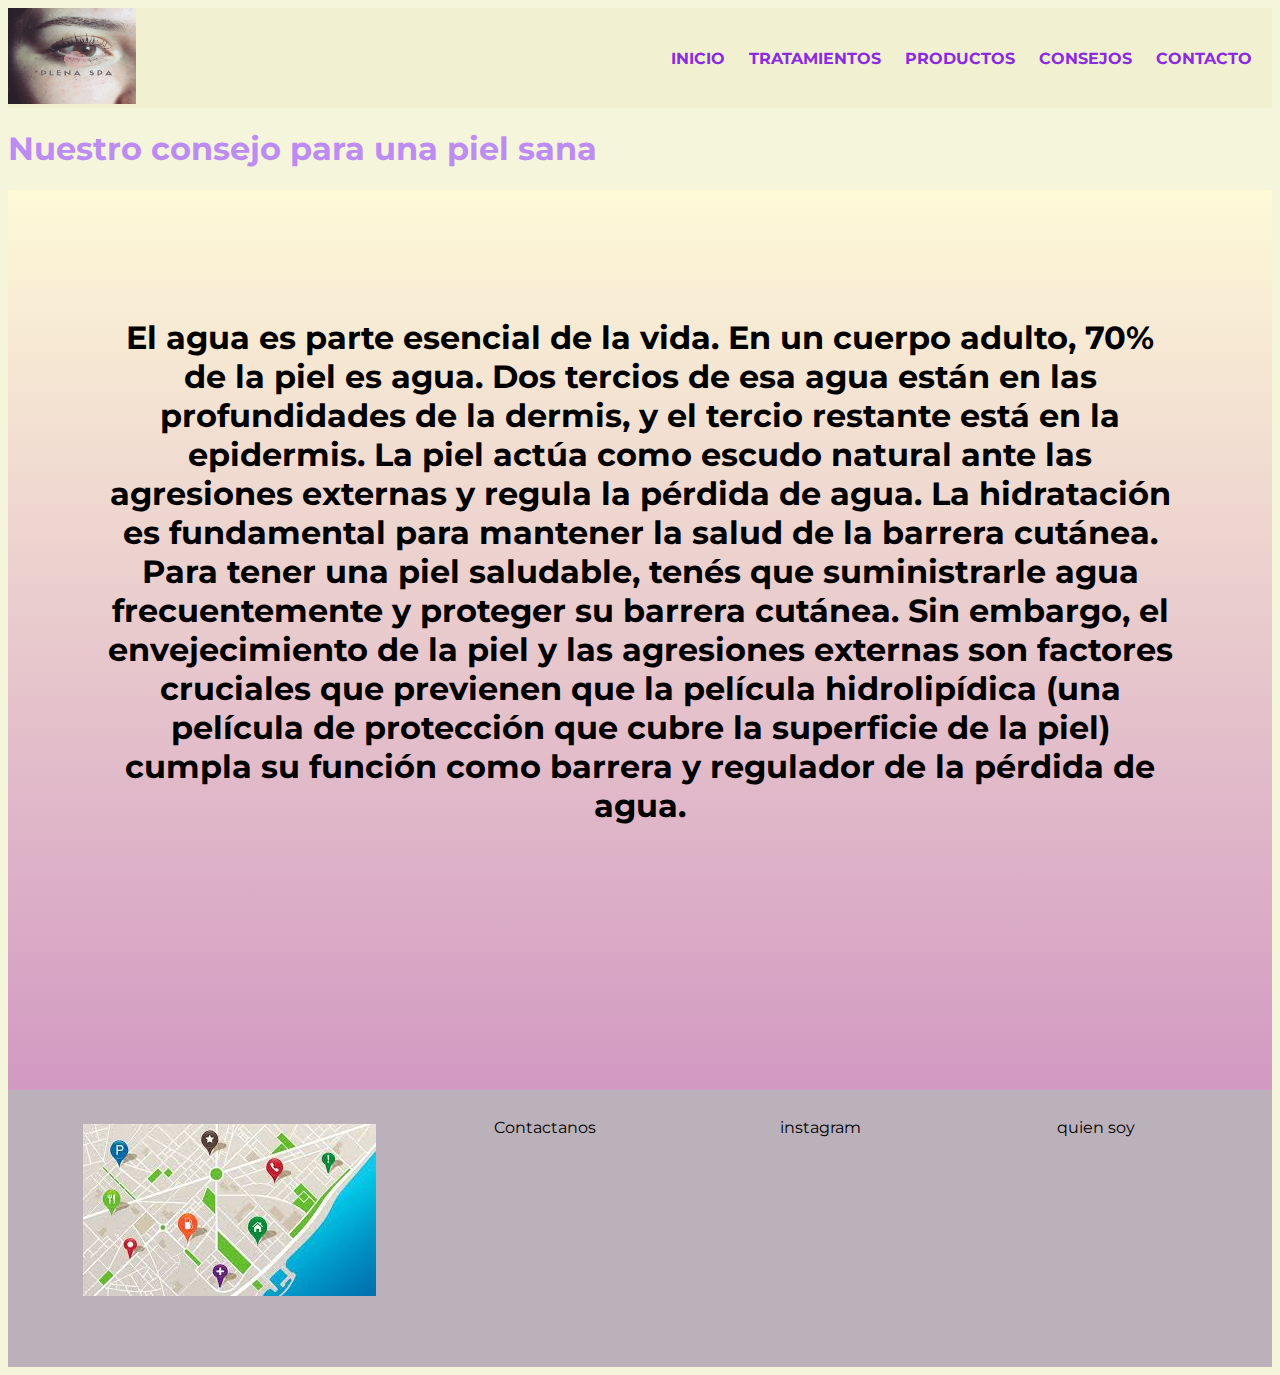
==== pages/Consejos.html @ 4af4bbf7 "se adjunto mi proyecto en una nueva carpeta" ====
<!DOCTYPE html>
<html lang="en">
<head>
    <meta charset="UTF-8">
    <meta http-equiv="X-UA-Compatible" content="IE=edge">
    <meta name="viewport" content="width=device-width, initial-scale=1.0">
    <meta name="description" content="Queremos enseñarte a brindar el mejor cuidado a la salud de tu piel para que logres protegerla de rayos UV, Por eso te damos los mejores consejos">
    <meta name="keywords" content="consejos , salud , piel , UV , cuidado">
    <title>Consejos | Acompañamos la salud de tu piel y queremos enseñarte</title>
    <link rel="stylesheet" href="../css/estilos.css">
    <link rel="stylesheet" href="https://cdnjs.cloudflare.com/ajax/libs/animate.css/4.1.1/animate.min.css">
    <link href="https://cdn.jsdelivr.net/npm/bootstrap@5.1.3/dist/css/bootstrap.min.css" rel="stylesheet" integrity="sha384-1BmE4kWBq78iYhFldvKuhfTAU6auU8tT94WrHftjDbrCEXSU1oBoqyl2QvZ6jIW3" crossorigin="anonymous">
</head>
<body>
    <header>
        <div>
            <a href="../index.html"><img src="../multimedia/plenaspa logo.jpg" alt="logotipo de plena spa" class="tamañoLogo"></a>
        </div>
        <nav class="botonera">
            <ul>
                <li><a href="../index.html">Inicio</a></li>
                <li><a href="../pages/Tratamientos.html">Tratamientos</a></li>
                <li><a href="../pages/Productos.html">Productos</a></li>
                <li><a href="../pages/Consejos.html">Consejos</a></li>
                <li><a href="../pages/Contacto.html">Contacto</a></li>
            </ul>
        </nav>
    </header>
    <h1 class="animate__animated animate__rubberBand">Nuestro consejo para una piel sana</h1>
    <section class="PagConsejo">
            <div class="consejo">
                <p>El agua es parte esencial de la vida. En un cuerpo adulto, 70% de la piel es agua. Dos tercios de esa agua están en las profundidades de la dermis, y el tercio restante está en la epidermis. La piel actúa como escudo natural ante las agresiones externas y regula la pérdida de agua. La hidratación es fundamental para mantener la salud de la barrera cutánea. Para tener una piel saludable, tenés que suministrarle agua frecuentemente y proteger su barrera cutánea.
                Sin embargo, el envejecimiento de la piel y las agresiones externas son factores cruciales que previenen que la película hidrolipídica (una película de protección que cubre la superficie de la piel) cumpla su función como barrera y regulador de la pérdida de agua.</p></div>
    </section>
    <footer class="footer__contenedor">
        <div class="footer__mapa"><img src="../multimedia/maps.jpg" alt="MAPA"></div>
        <div class="footer__contactos">Contactanos</div>
        <div class="footer__instagram">instagram</div>
        <div class="footer__conoceme">quien soy</div>
    </footer>
</body>
</html>
---- css/estilos.css ----
@charset "UTF-8";
@import url("https://fonts.googleapis.com/css2?family=Montserrat:wght@100;400;500&display=swap");
header {
  background-color: #f1f1d1;
  width: 100%;
  height: 6.25rem;
  display: flex;
  justify-content: space-between;
  align-items: center;
  position: sticky; }

/* barra de navegacion */
.botonera {
  margin-right: 1.25rem; }

.botonera ul li {
  display: inline-block;
  margin-left: 1.25rem; }

.botonera ul li a {
  text-decoration: none;
  color: blueviolet;
  font-weight: bold;
  text-transform: uppercase; }

.tamañoLogo {
  width: 8rem;
  height: 6rem; }

/* Contenido de la pagina */
.tamañoImagen {
  width: 35.5cm;
  height: 18cm; }

.pag1H1 {
  margin-top: 3.75rem;
  text-align: center;
  font-size: 3rem; }

.posicionTexto {
  text-align: center;
  margin: 3.125rem 7.5rem;
  padding: 0.625rem 7.5rem;
  font-size: 1.8rem; }

span {
  display: block;
  margin-top: 4.375rem; }

/* cajas tipo cards con informacion de tratamientos */
.tarjeta__informativa {
  display: flex;
  background: #f7e8d7;
  flex-direction: row;
  padding: 50px;
  width: 80%;
  margin: 0 auto;
  justify-content: space-between; }

.tarjeta__producto {
  border: 1px solid violet;
  color: black;
  background-color: white;
  width: 20rem;
  height: 20rem;
  text-align: center;
  margin: 1.25rem;
  background: url(../multimedia/fotocajas.jpg);
  background-size: cover;
  padding: 1.25rem; }

.tarjeta__piel {
  border: 1px solid violet;
  color: black;
  background-color: white;
  width: 20rem;
  height: 20rem;
  text-align: center;
  margin: 1.25rem;
  background: url(../multimedia/fotocajas.jpg);
  background-size: cover;
  padding: 1.25rem; }

.tarjeta__confianza {
  border: 1px solid violet;
  color: black;
  background-color: white;
  width: 20rem;
  height: 20rem;
  text-align: center;
  margin: 1.25rem;
  background: url(../multimedia/fotocajas.jpg);
  background-size: cover;
  padding: 1.25rem; }

h2 {
  margin-top: 6.25rem;
  font-size: 2rem;
  margin-bottom: 4rem;
  max-width: 100%; }

.containerPadre {
  display: flex;
  justify-content: space-evenly;
  margin-bottom: 1.5rem; }

.containerPadre p {
  font-size: 1.5rem;
  width: 30rem; }

.containerPadre img {
  width: 22rem;
  height: 22rem;
  border-radius: 999px; }

.containerPadreInf {
  display: flex;
  flex-direction: row-reverse;
  justify-content: space-evenly;
  background-color: #eeeed3; }

.containerPadreInf p {
  font-size: 1.5rem;
  width: 30rem; }

.containerPadreInf img {
  width: 22rem;
  height: 22rem;
  border-radius: 999px; }

/* boton que lleva a turnos disponibles */
.turnero {
  display: flex;
  justify-content: center;
  align-items: center; }

.turnero a {
  text-decoration: none;
  font-size: 1.4rem;
  border: 1px solid #cac5c5;
  padding: 1rem 1.5rem;
  background-color: blanchedalmond;
  border-radius: 9px;
  color: cornflowerblue; }

/* mobile first */
@media only screen and (max-width: 770px) {
  .flex-container {
    flex-direction: column; }
  .containerPadre {
    flex-direction: column-reverse;
    width: 100vw; }
  .containerPadreInf {
    flex-direction: column-reverse;
    width: 100vw; }
  .tamañoImagen {
    display: none; }
  body {
    overflow-x: hidden;
    margin: 0; } }

@media only screen and (max-width: 480px) {
  .posicionTexto {
    font-size: 1rem;
    padding: 0;
    text-align: start;
    margin: 0; } }

/* aca va el footer */
.footer__contenedor {
  display: flex;
  margin: 0 auto;
  padding: 0.15rem;
  justify-content: space-evenly;
  background-color: #bbb1bb; }

.footer__contactos {
  padding: 0.625rem;
  width: 9.375rem;
  height: 9.375rem;
  text-align: center;
  margin: 1rem; }

.footer__instagram {
  padding: 0.625rem;
  width: 9.375rem;
  height: 9.375rem;
  text-align: center;
  margin: 1rem; }

.footer__conoceme {
  padding: 0.625rem;
  width: 9.375rem;
  height: 9.375rem;
  text-align: center;
  margin: 1rem; }

.footer__mapa {
  margin-top: 2rem;
  height: 15rem;
  width: 18rem;
  align-items: stretch; }

@media (max-width: 900px) and (min-width: 400px) {
  .footer__contenedor {
    display: flex;
    flex-direction: column;
    padding: 0.25rem; } }

/* pagina de tratamientos */
.contenedor3 {
  display: flex;
  background-color: aliceblue;
  margin: 0 auto;
  padding: 100px;
  justify-content: space-between;
  background-image: url(../multimedia/fotocajas.jpg);
  background-repeat: no-repeat;
  background-size: cover; }

.caja3 {
  border: 1px solid violet;
  padding: 0.625rem;
  width: 11.25rem;
  height: 11.25rem;
  line-height: 11.25rem;
  text-align: center;
  margin: 0.938rem;
  background-color: beige;
  border-radius: 1.25rem; }

/* pagina de productos */
.contenedor {
  display: grid;
  background-color: #e6e6d2;
  grid-template-columns: repeat(3, 1fr);
  grid-template-rows: 5rem 100%;
  grid-template-areas: "secciones secciones secciones" "galeria galeria galeria";
  height: 170vh;
  margin-bottom: 3rem; }

.secciones {
  grid-area: secciones; }

.galeria {
  grid-area: galeria; }

.categorias {
  display: flex;
  justify-content: space-evenly;
  align-items: center;
  height: 100%; }

.galeriaContenido {
  display: flex;
  margin: 4rem;
  justify-content: start;
  align-items: center; }

.galeriaContenido img {
  width: 10rem;
  height: 10rem;
  margin-right: 3rem; }

/* pagina de consejos */
.PagConsejo {
  display: grid;
  background-image: linear-gradient(to top, #d299c2 0%, #fef9d7 100%);
  grid-template-areas: ". consejo consejo ." ". consejo consejo ." ". consejo consejo .";
  height: 100vh; }

.consejo {
  grid-area: consejo;
  text-align: center;
  padding: 6rem;
  font-size: 2rem;
  font-weight: bold; }

@media (max-width: 900px) and (min-width: 400px) {
  .consejo {
    text-align: start;
    font-size: 1rem;
    padding: 2rem; } }

/* pagina de contacto */
.contactoDiv {
  display: flex;
  flex-direction: row;
  justify-content: space-around; }

.wppDiv {
  border: 1px solid gray;
  font-size: 1.4rem;
  background-color: green;
  padding: 2rem;
  margin: 2rem 3rem 2rem 3rem; }
  .wppDiv a {
    text-decoration: none;
    color: white; }

.instaDiv {
  border: 1px solid gray;
  font-size: 1.4rem;
  background-color: rebeccapurple;
  padding: 2rem;
  margin: 2rem 3rem 2rem 3rem; }
  .instaDiv a {
    text-decoration: none;
    color: white; }

.faceDiv {
  border: 1px solid gray;
  font-size: 1.4rem;
  background-color: blue;
  padding: 2rem;
  margin: 2rem 3rem 2rem 3rem; }
  .faceDiv a {
    text-decoration: none;
    color: white; }

.subtitulo {
  color: violet; }

body {
  background-color: beige;
  overflow-x: hidden;
  font-family: "Montserrat", sans-serif; }

/* agregando animaciones a algunas secciones */
.animate__rubberBand {
  animation-delay: 3s;
  color: #BC8CF2; }

.turnosGradientes {
  background-image: linear-gradient(to right, #ffecd2 0%, #fcb69f 100%); }
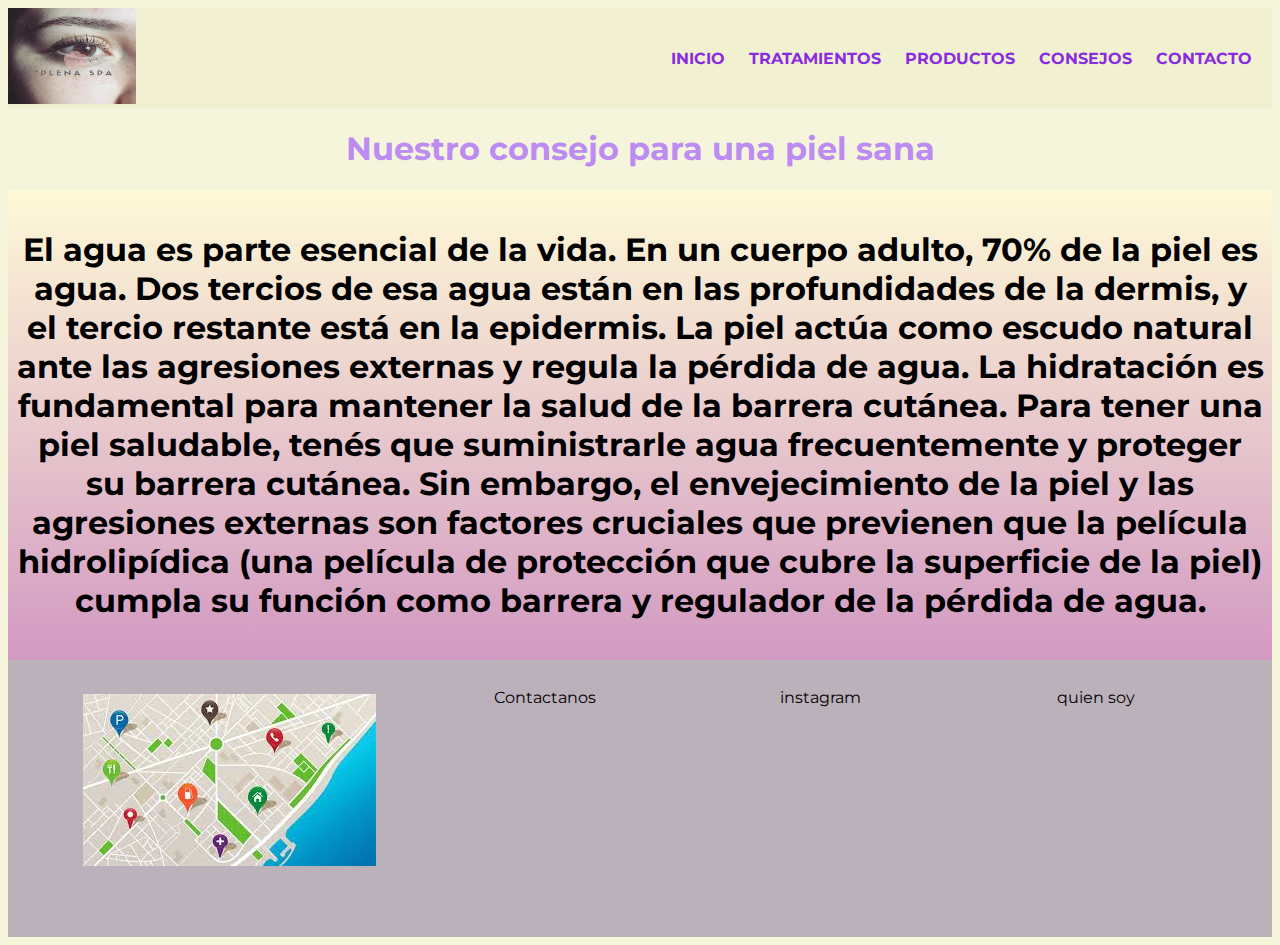
==== commit 554002ed: "se realizaron mejoras en cada pagina" ====
--- a/pages/Consejos.html
+++ b/pages/Consejos.html
@@ -28,7 +28,7 @@
     </header>
     <h1 class="animate__animated animate__rubberBand">Nuestro consejo para una piel sana</h1>
     <section class="PagConsejo">
-            <div class="consejo">
+            <div class="consejo container">
                 <p>El agua es parte esencial de la vida. En un cuerpo adulto, 70% de la piel es agua. Dos tercios de esa agua están en las profundidades de la dermis, y el tercio restante está en la epidermis. La piel actúa como escudo natural ante las agresiones externas y regula la pérdida de agua. La hidratación es fundamental para mantener la salud de la barrera cutánea. Para tener una piel saludable, tenés que suministrarle agua frecuentemente y proteger su barrera cutánea.
                 Sin embargo, el envejecimiento de la piel y las agresiones externas son factores cruciales que previenen que la película hidrolipídica (una película de protección que cubre la superficie de la piel) cumpla su función como barrera y regulador de la pérdida de agua.</p></div>
     </section>
--- a/css/estilos.css
+++ b/css/estilos.css
@@ -52,8 +52,7 @@
   display: flex;
   background: #f7e8d7;
   flex-direction: row;
-  padding: 50px;
-  width: 80%;
+  padding: 3.125rem;
   margin: 0 auto;
   justify-content: space-between; }
 
@@ -64,7 +63,7 @@
   width: 20rem;
   height: 20rem;
   text-align: center;
-  margin: 1.25rem;
+  margin: auto;
   background: url(../multimedia/fotocajas.jpg);
   background-size: cover;
   padding: 1.25rem; }
@@ -159,13 +158,6 @@
     overflow-x: hidden;
     margin: 0; } }
 
-@media only screen and (max-width: 480px) {
-  .posicionTexto {
-    font-size: 1rem;
-    padding: 0;
-    text-align: start;
-    margin: 0; } }
-
 /* aca va el footer */
 .footer__contenedor {
   display: flex;
@@ -212,7 +204,7 @@
   display: flex;
   background-color: aliceblue;
   margin: 0 auto;
-  padding: 100px;
+  padding: 6.25rem;
   justify-content: space-between;
   background-image: url(../multimedia/fotocajas.jpg);
   background-repeat: no-repeat;
@@ -221,9 +213,9 @@
 .caja3 {
   border: 1px solid violet;
   padding: 0.625rem;
-  width: 11.25rem;
-  height: 11.25rem;
-  line-height: 11.25rem;
+  width: 8.25rem;
+  height: 8.25rem;
+  line-height: 8.25rem;
   text-align: center;
   margin: 0.938rem;
   background-color: beige;
@@ -237,11 +229,12 @@
   grid-template-rows: 5rem 100%;
   grid-template-areas: "secciones secciones secciones"  "galeria galeria galeria";
-  height: 170vh;
   margin-bottom: 3rem; }
 
 .secciones {
-  grid-area: secciones; }
+  grid-area: secciones;
+  text-align: center;
+  color: rgba(137, 43, 226, 0.986); }
 
 .galeria {
   grid-area: galeria; }
@@ -269,58 +262,16 @@
   background-image: linear-gradient(to top, #d299c2 0%, #fef9d7 100%);
   grid-template-areas: ". consejo consejo ."  ". consejo consejo ."- ". consejo consejo .";
-  height: 100vh; }
+ ". consejo consejo ."; }
 
 .consejo {
   grid-area: consejo;
   text-align: center;
-  padding: 6rem;
+  padding: 0.5rem;
   font-size: 2rem;
   font-weight: bold; }
 
-@media (max-width: 900px) and (min-width: 400px) {
-  .consejo {
-    text-align: start;
-    font-size: 1rem;
-    padding: 2rem; } }
-
 /* pagina de contacto */
-.contactoDiv {
-  display: flex;
-  flex-direction: row;
-  justify-content: space-around; }
-
-.wppDiv {
-  border: 1px solid gray;
-  font-size: 1.4rem;
-  background-color: green;
-  padding: 2rem;
-  margin: 2rem 3rem 2rem 3rem; }
-  .wppDiv a {
-    text-decoration: none;
-    color: white; }
-
-.instaDiv {
-  border: 1px solid gray;
-  font-size: 1.4rem;
-  background-color: rebeccapurple;
-  padding: 2rem;
-  margin: 2rem 3rem 2rem 3rem; }
-  .instaDiv a {
-    text-decoration: none;
-    color: white; }
-
-.faceDiv {
-  border: 1px solid gray;
-  font-size: 1.4rem;
-  background-color: blue;
-  padding: 2rem;
-  margin: 2rem 3rem 2rem 3rem; }
-  .faceDiv a {
-    text-decoration: none;
-    color: white; }
-
 .subtitulo {
   color: violet; }
 
@@ -336,3 +287,6 @@
 
 .turnosGradientes {
   background-image: linear-gradient(to right, #ffecd2 0%, #fcb69f 100%); }
+
+h1 {
+  text-align: center; }
